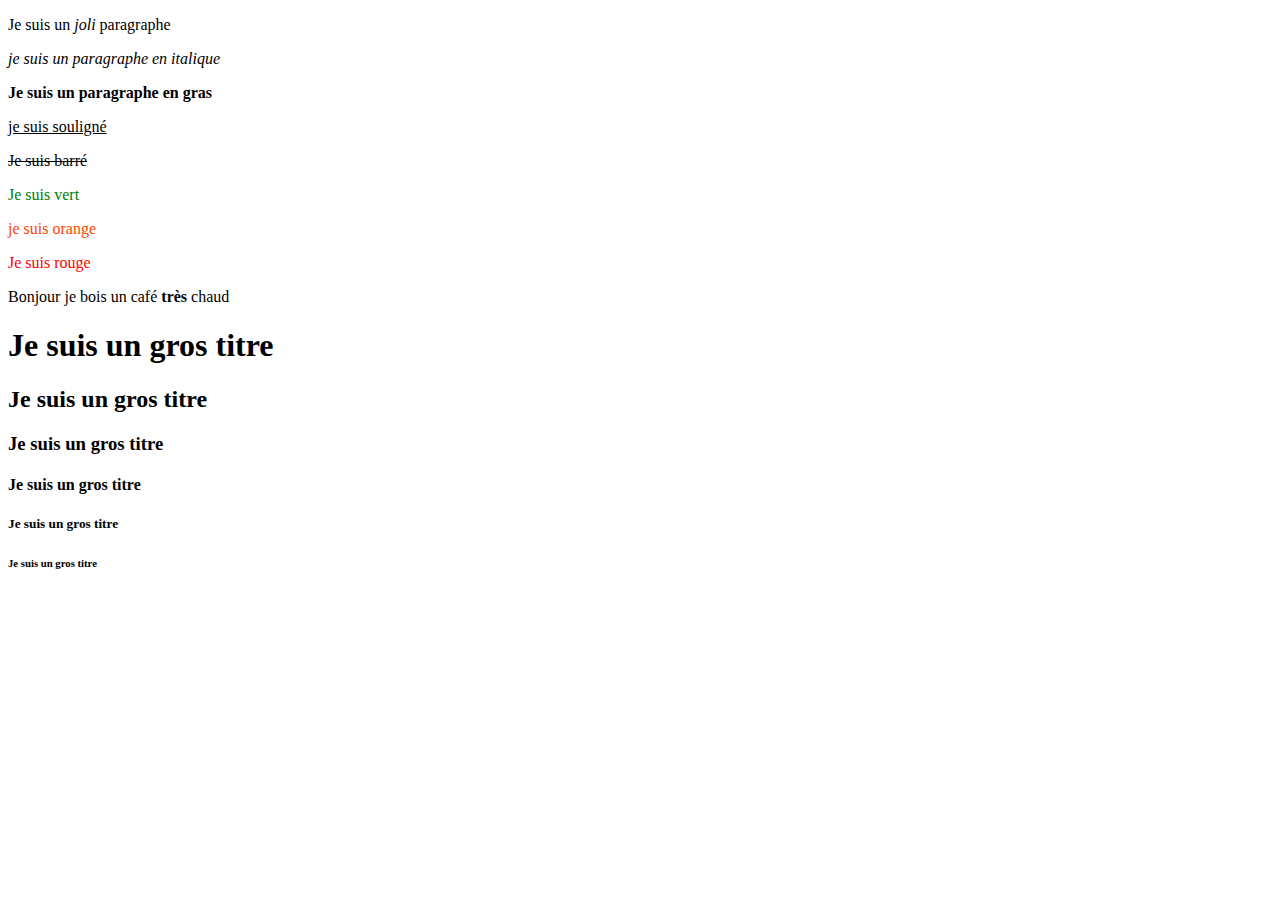
==== cours.html @ 7c579f96 "modification cours.html en index.html" ====
<!DOCTYPE html> 
<!-- je defini le type de document-->
<html lang="fr">
<!-- je créer ma balise html
qui va contenir toute ma page -->
<head>
<meta charset="utf-8"></meta>
<!-- On défini l'encodage de notre page -->
<title>Cours HTML</title>
<!-- On défini le titre de la page dans le navigateur -->
<link rel="stylesheet" href="style.css">
<!-- Sert a lier le fichier css a notre page web. MEILLEUR METHODE 
A FAIRE  -->
<style>
#orange{color: orangered;}
/* <!-- grace a l'id orange on peut demander a mettre uniquement la phrase voulu en orange
mais l'id orange est utilisable que 1 fois  --> */
.rouge{color: red;}
/* grace a la classe rouge en peut mettre en rouge tout les phrase qui auront la classe
rouge  */

</style>

</head>
    <body>
        <p>Je suis un <em>joli</em> paragraphe</p>
        <!-- em pour mettre en italique -->
        <p><em>je suis un paragraphe en italique</em></p>
        <p><b>Je suis un paragraphe en gras</b><br></p>
        <!-- b pour mettre en gras ET br pour revenir a la ligne  -->
        <p><u>je suis souligné</u></p>
        <!-- u pour souligner  -->
        <p><s>Je suis barré</s></p>
        <!-- S pour barré -->
        <p style="color:green"> Je suis vert</p>
        <!-- premiere méthode pour mettre un paragraphe en vert mais 
        il ne faut pas utiliser cette méthode -->
        <p id="orange">je suis orange</p>
        <p class="rouge"> Je suis rouge</p>
        <P id="fushia"> Bonjour je bois un café <b >très</b> chaud</P>
        <h1>Je suis un gros titre</h1>
        <h2>Je suis un gros titre</h2>
        <h3>Je suis un gros titre</h3>
        <h4>Je suis un gros titre</h4>
        <h5>Je suis un gros titre</h5>
        <h6>Je suis un gros titre</h6>
        <!-- Des titres qui vont de h1 le plus grand jusqu'à h6 le plus petit  -->
    </body>
</html>
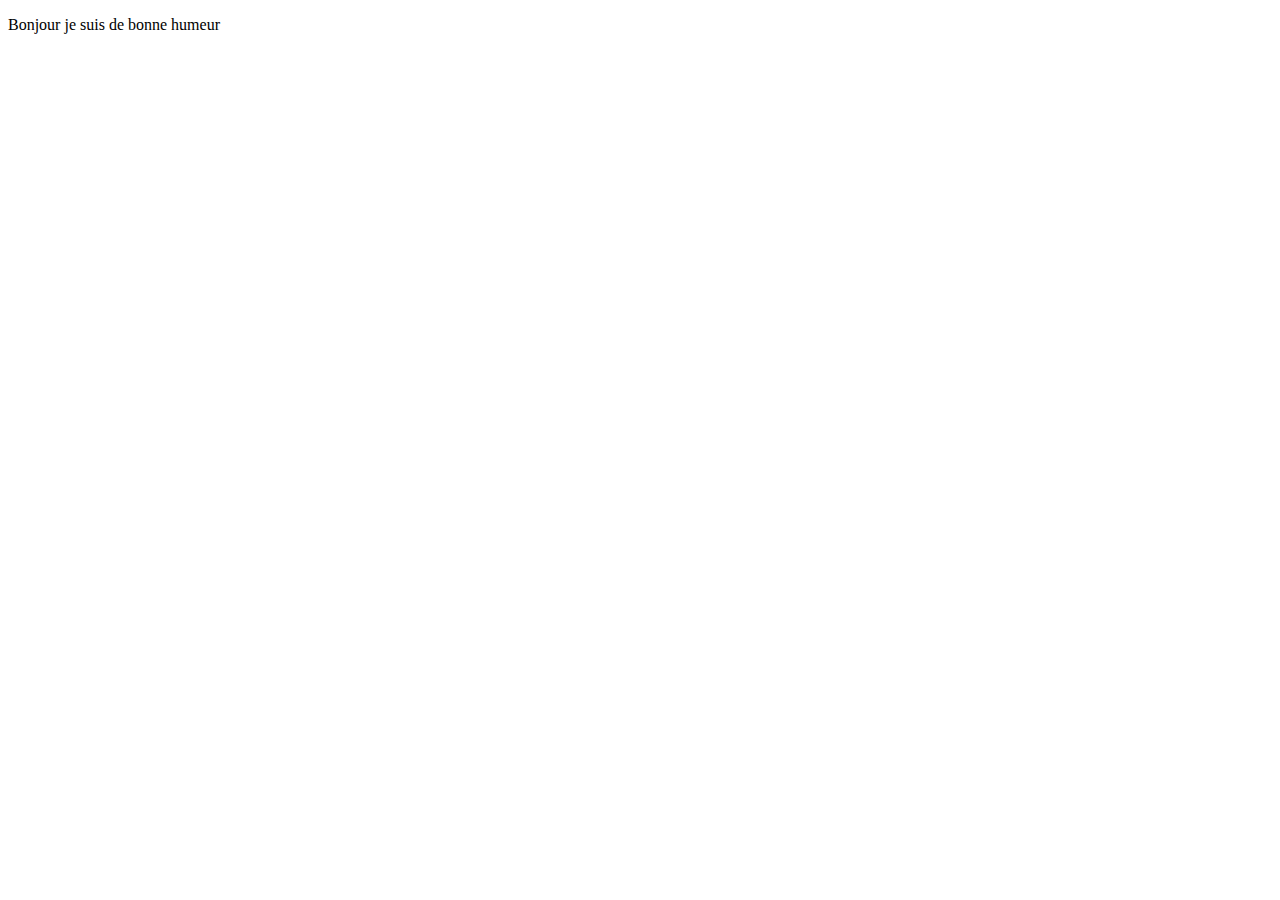
==== commit 4c574b28: "modification cours.html en index.html" ====
--- a/cours.html
+++ b/cours.html
@@ -1,49 +1,13 @@
-<!DOCTYPE html> 
-<!-- je defini le type de document-->
-<html lang="fr">
-<!-- je créer ma balise html
-qui va contenir toute ma page -->
-<head>
-<meta charset="utf-8"></meta>
-<!-- On défini l'encodage de notre page -->
-<title>Cours HTML</title>
-<!-- On défini le titre de la page dans le navigateur -->
-<link rel="stylesheet" href="style.css">
-<!-- Sert a lier le fichier css a notre page web. MEILLEUR METHODE 
-A FAIRE  -->
-<style>
-#orange{color: orangered;}
-/* <!-- grace a l'id orange on peut demander a mettre uniquement la phrase voulu en orange
-mais l'id orange est utilisable que 1 fois  --> */
-.rouge{color: red;}
-/* grace a la classe rouge en peut mettre en rouge tout les phrase qui auront la classe
-rouge  */
-
-</style>
-
-</head>
-    <body>
-        <p>Je suis un <em>joli</em> paragraphe</p>
-        <!-- em pour mettre en italique -->
-        <p><em>je suis un paragraphe en italique</em></p>
-        <p><b>Je suis un paragraphe en gras</b><br></p>
-        <!-- b pour mettre en gras ET br pour revenir a la ligne  -->
-        <p><u>je suis souligné</u></p>
-        <!-- u pour souligner  -->
-        <p><s>Je suis barré</s></p>
-        <!-- S pour barré -->
-        <p style="color:green"> Je suis vert</p>
-        <!-- premiere méthode pour mettre un paragraphe en vert mais 
-        il ne faut pas utiliser cette méthode -->
-        <p id="orange">je suis orange</p>
-        <p class="rouge"> Je suis rouge</p>
-        <P id="fushia"> Bonjour je bois un café <b >très</b> chaud</P>
-        <h1>Je suis un gros titre</h1>
-        <h2>Je suis un gros titre</h2>
-        <h3>Je suis un gros titre</h3>
-        <h4>Je suis un gros titre</h4>
-        <h5>Je suis un gros titre</h5>
-        <h6>Je suis un gros titre</h6>
-        <!-- Des titres qui vont de h1 le plus grand jusqu'à h6 le plus petit  -->
-    </body>
+<!DOCTYPE html>
+<!-- html:5 sa met tout les bases pour le html  -->
+<html lang="en">
+<head>
+    <meta charset="UTF-8">
+    <title>cours</title>
+    <link rel="stylesheet" href="./style.css">
+    <!-- relier le dossier css au html -->
+</head>
+<body>
+    <p>Bonjour je suis de bonne humeur</p>
+</body>
 </html>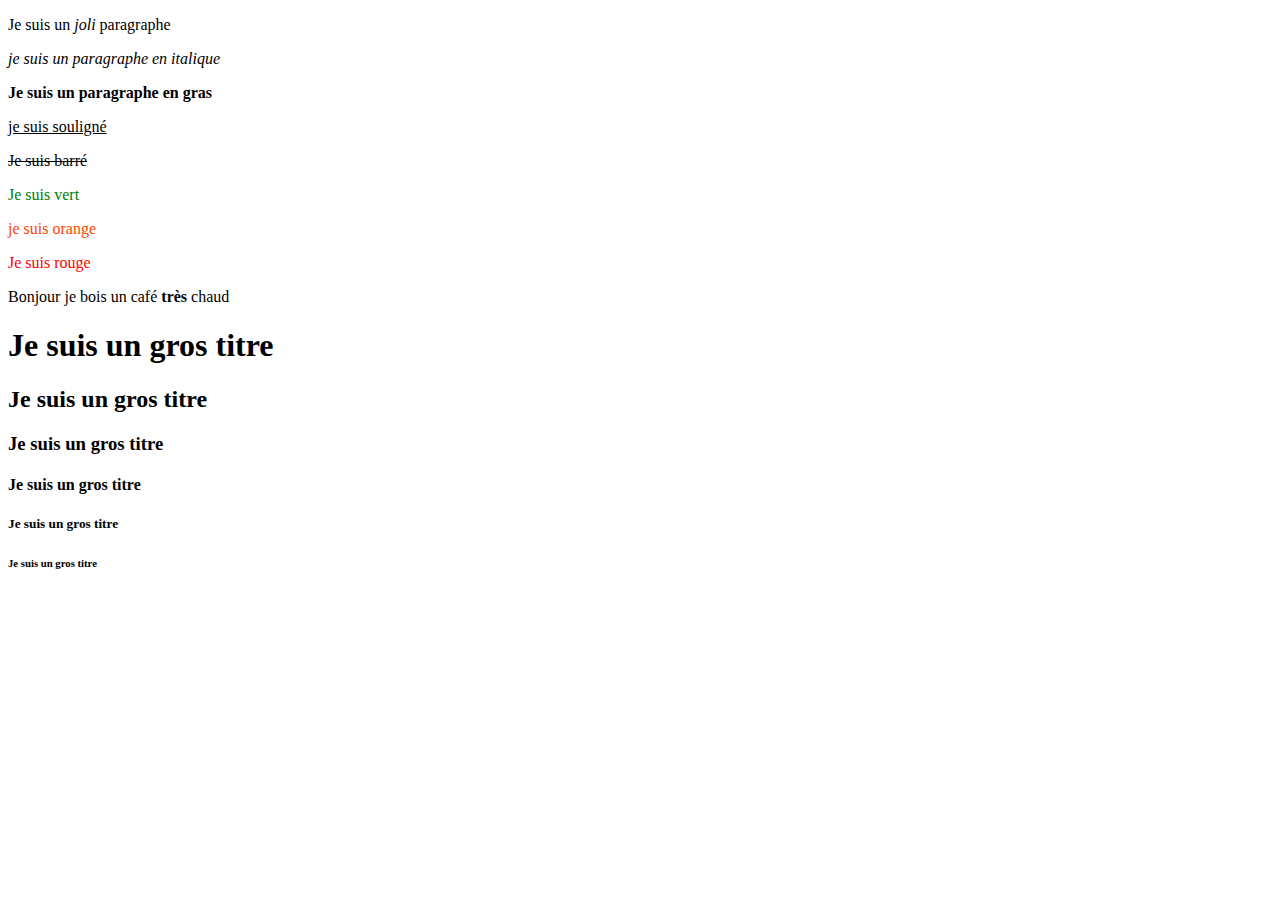
==== commit f86c09cf: "modification cours.html en cours 04.09.html" ====
--- a/cours.html
+++ b/cours.html
@@ -1,13 +1,49 @@
-<!DOCTYPE html>
-<!-- html:5 sa met tout les bases pour le html  -->
-<html lang="en">
-<head>
-    <meta charset="UTF-8">
-    <title>cours</title>
-    <link rel="stylesheet" href="./style.css">
-    <!-- relier le dossier css au html -->
-</head>
-<body>
-    <p>Bonjour je suis de bonne humeur</p>
-</body>
+<!DOCTYPE html> 
+<!-- je defini le type de document-->
+<html lang="fr">
+<!-- je créer ma balise html
+qui va contenir toute ma page -->
+<head>
+<meta charset="utf-8"></meta>
+<!-- On défini l'encodage de notre page -->
+<title>Cours HTML</title>
+<!-- On défini le titre de la page dans le navigateur -->
+<link rel="stylesheet" href="style.css">
+<!-- Sert a lier le fichier css a notre page web. MEILLEUR METHODE 
+A FAIRE  -->
+<style>
+#orange{color: orangered;}
+/* <!-- grace a l'id orange on peut demander a mettre uniquement la phrase voulu en orange
+mais l'id orange est utilisable que 1 fois  --> */
+.rouge{color: red;}
+/* grace a la classe rouge en peut mettre en rouge tout les phrase qui auront la classe
+rouge  */
+
+</style>
+
+</head>
+    <body>
+        <p>Je suis un <em>joli</em> paragraphe</p>
+        <!-- em pour mettre en italique -->
+        <p><em>je suis un paragraphe en italique</em></p>
+        <p><b>Je suis un paragraphe en gras</b><br></p>
+        <!-- b pour mettre en gras ET br pour revenir a la ligne  -->
+        <p><u>je suis souligné</u></p>
+        <!-- u pour souligner  -->
+        <p><s>Je suis barré</s></p>
+        <!-- S pour barré -->
+        <p style="color:green"> Je suis vert</p>
+        <!-- premiere méthode pour mettre un paragraphe en vert mais 
+        il ne faut pas utiliser cette méthode -->
+        <p id="orange">je suis orange</p>
+        <p class="rouge"> Je suis rouge</p>
+        <P id="fushia"> Bonjour je bois un café <b >très</b> chaud</P>
+        <h1>Je suis un gros titre</h1>
+        <h2>Je suis un gros titre</h2>
+        <h3>Je suis un gros titre</h3>
+        <h4>Je suis un gros titre</h4>
+        <h5>Je suis un gros titre</h5>
+        <h6>Je suis un gros titre</h6>
+        <!-- Des titres qui vont de h1 le plus grand jusqu'à h6 le plus petit  -->
+    </body>
 </html>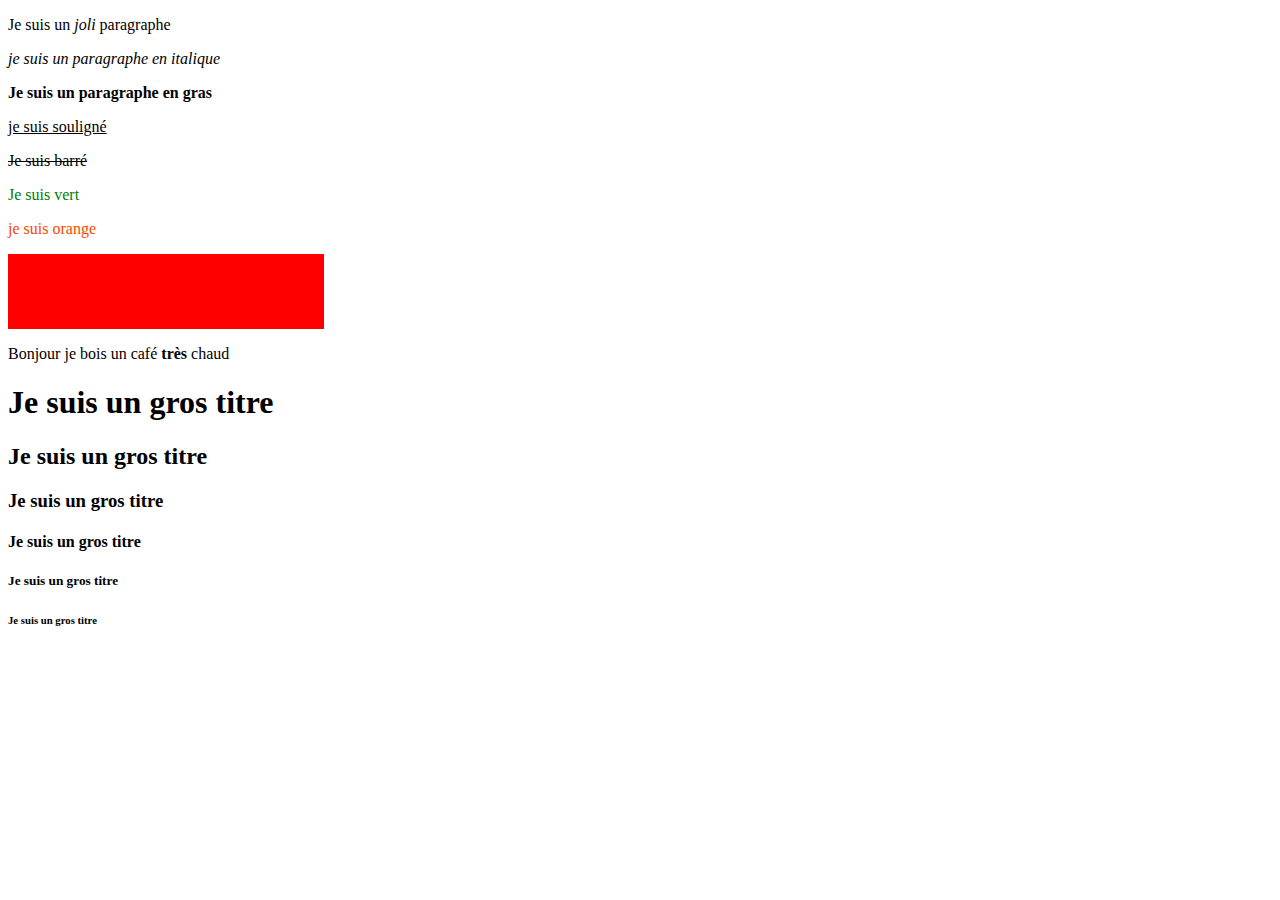
==== commit e1ce5526: "Maj" ====
--- a/cours.html
+++ b/cours.html
@@ -46,4 +46,5 @@
         <h6>Je suis un gros titre</h6>
         <!-- Des titres qui vont de h1 le plus grand jusqu'à h6 le plus petit  -->
     </body>
+    
 </html>--- a/style.css
+++ b/style.css
@@ -0,0 +1,277 @@
+@font-face {
+    font-family: Bonello-Regular;
+    src: url(./Bonello-Regular.otf);
+}
+tr, th, td, table {
+    border: 1px solid black;
+/* permet de faire appairaitre visuellement  */
+/* le tableau   */
+    /* border-collapse: collapse; */
+/* permet de coller les colones pour avoir un tableau plus propre */
+
+    border-radius: 25px;
+/* border-radius : 50% arrondir les cases du tableau  */
+} 
+
+
+tr td {
+text-align: center;
+}
+/* permet de centrer  */
+
+tr:nth-child(1) {background-color: red;}
+/* permet de surligner en coulours la 1 ere ligne de chaque tableau  */
+
+.Bonjour tr{
+background-color: blue;
+}
+/* permet de changer la couleur d'un tableau précisement en lui donnant une classe au préalable
+sur le html */
+
+#animal:hover{
+cursor: pointer;
+}
+
+#message {
+resize: none;
+}
+/* je retire la possibilité de definir la taille du textearea */
+
+/* je créer une animation qui ce nomme animationimg au début elle va transform scalex en -1 
+puis elle va transform scalex en 1 t à la fin elle va transform scalex en -1 */
+@keyframes animationimg {
+0% {
+transform: scaleX(-1);
+}
+50% {
+transform: scaleX(1);
+}
+100%{
+transform: scaleX(-1);
+}
+}
+
+img{
+border: 3px dashed red;
+border-radius: 25px;
+opacity: 0,6;
+animation: animationimg 8s ease-in infinite;
+/* je dit que l'élément img joue l'aniation animationimg qu'elle doit durée 8s en fonctionnement
+en ease-in et elle ce joue un nombre infini de fois  */
+}
+/* heigt auto et max-widht la photo devient récursive   */
+/* border enrourer l'image avec une bordure de couleur et border radius pour arrondir les bordure
+opacity pour définir l'opacité de notre image  */
+/* /* filter : blur ( flouter l'image ), filter : contrast ( changer le contraste ) */
+
+img:hover {
+transform: scaleX(-1);
+}
+/* scaleY pour faire retourner l'image dans l'autre sens */
+
+.conteneur {
+background-color: black;
+height: 600px;
+width: 100%; /* Prend toute la largeur de la page */
+display: flex; /* L'affichage ce met en mode flex*/
+justify-content: space-around;
+/* justify-content joue avec la largeur quand le flex-direction est en row 
+quand flex-direction est en column il joue en hauteur*/
+align-items:flex-start;
+/* align-items fait la même chose que justify-content mais inverser c'est à dire 
+qu'il joue avec la hauteur quand flex-direction est en row et en largeur quand 
+il est en column*/
+/* align-content: space-around; */
+/* Fait la même chose que align-items mais il gère aussi les multilignes de conteneur */
+flex-direction: row;
+flex-wrap: wrap;
+/* le flex-wrap sert à remettre à la ligne quand les éléments n'ont plus de place dans la largeur 
+quand il est en mode wrap
+(Par défaut il est en mode nowrap)
+*/
+
+}
+
+.rouge{
+background-color: red;
+width: 25%;
+height: 75px;
+}
+
+.vert{
+background-color: green;
+width: 25%;
+height: 75px;
+}
+.orange{
+background-color: orange;
+width: 25%;
+height: 75px;
+}
+
+.grand {
+background-color: darkgray;
+width: 75%;
+height: 500px;
+display: flex;
+justify-content: space-around;
+align-items: center;
+}
+.petit {
+background-color: aquamarine;
+width: 45%;
+height: 90%;
+display: flex;
+align-items: flex-end;
+}
+.petit h1 {
+color: darkgray;
+font-size: 3em;
+margin: 15px;
+font-family: Bonello-Regular
+}
+#secondpetit {
+background-color: transparent;
+align-content: space-between;
+justify-content: space-between;
+flex-wrap: wrap;
+}
+.moyen {
+width: 100%;
+height: 30%;
+background-color: aquamarine;;
+}
+
+.toutpetit {
+width: 45%;
+height: 30%;
+background-color: aquamarine;
+}
+
+
+.exercice {
+background-color:blueviolet;
+height: 600px;
+width: 70%;
+display:flex;
+justify-content: space-around;
+align-items:center;
+flex-direction: row;
+flex-wrap: wrap;
+}
+.cote_gauche{
+/* background-color: aqua; */
+width: 40%;
+height: 70%;
+display: flex;
+flex-wrap: wrap;
+justify-content: space-between;
+}
+
+.cote_droit{
+/* background-color: aqua; */
+width: 40%;
+height: 70%;
+}
+.long{
+width: 100%;
+height: 20%;
+}
+.cote_gauche .gauche{
+/* background-color: beige; */
+width: 50%;
+height: 75%;
+display: flex;
+flex-direction: column;
+justify-content: space-between;
+
+}
+.cote_gauche .droite{
+
+width: 45%;
+height: 75%;
+}
+
+.cote_gauche .gauche .petite{
+    width: 100%;
+    height: 65%;
+}
+
+.cote_gauche .gauche .trespetit{
+    width: 100%;
+    height: 25%;
+}
+
+.cote_droit{
+    /* background-color: aqua; */
+    width: 40%;
+    height: 70%;
+    display: flex;
+    flex-wrap: wrap;
+    justify-content: space-between;
+}
+.cote_droit .gauche{
+    /* background-color: beige; */
+    width: 45%;
+    height: 65%;
+    display: flex;
+    flex-direction: column;
+    justify-content: space-between;
+}
+
+
+.cote_droit .gauche .petite1{
+    width: 100%;
+    height: 35%;
+}
+.cote_droit .gauche .petite2{
+    width: 100%;
+    height: 20%;
+}
+.cote_droit .gauche .petite3{
+    width: 100%;
+    height: 35%;
+}
+.cote_droit .droite{
+    /* background-color: beige; */
+    width: 45%;
+    height: 65%;
+    display: flex;
+    flex-direction: column;
+    justify-content: space-between;
+}
+.cote_droit .droite .petite1{
+    width: 100%;
+    height: 40%;
+}
+.cote_droit .droite .petite2{
+    width: 100%;
+    height: 25%;
+}
+.cote_droit .droite .petite3{
+    width: 100%;
+    height: 25%;
+}
+.cote_droit .long{
+    height: 30%;
+}
+
+
+.violet{
+background-color: violet;
+}
+.Orange{
+background-color: orange;
+}
+.red{
+background-color: red;
+}
+.bleu{
+background-color: blue;
+}
+
+#minuteur{
+    font-size: 6em;
+    font-family:system-ui, -apple-system, BlinkMacSystemFont, 'Segoe UI', Roboto, Oxygen, Ubuntu, Cantarell, 'Open Sans', 'Helvetica Neue', sans-serif ;
+    letter-spacing: 10px;
+}